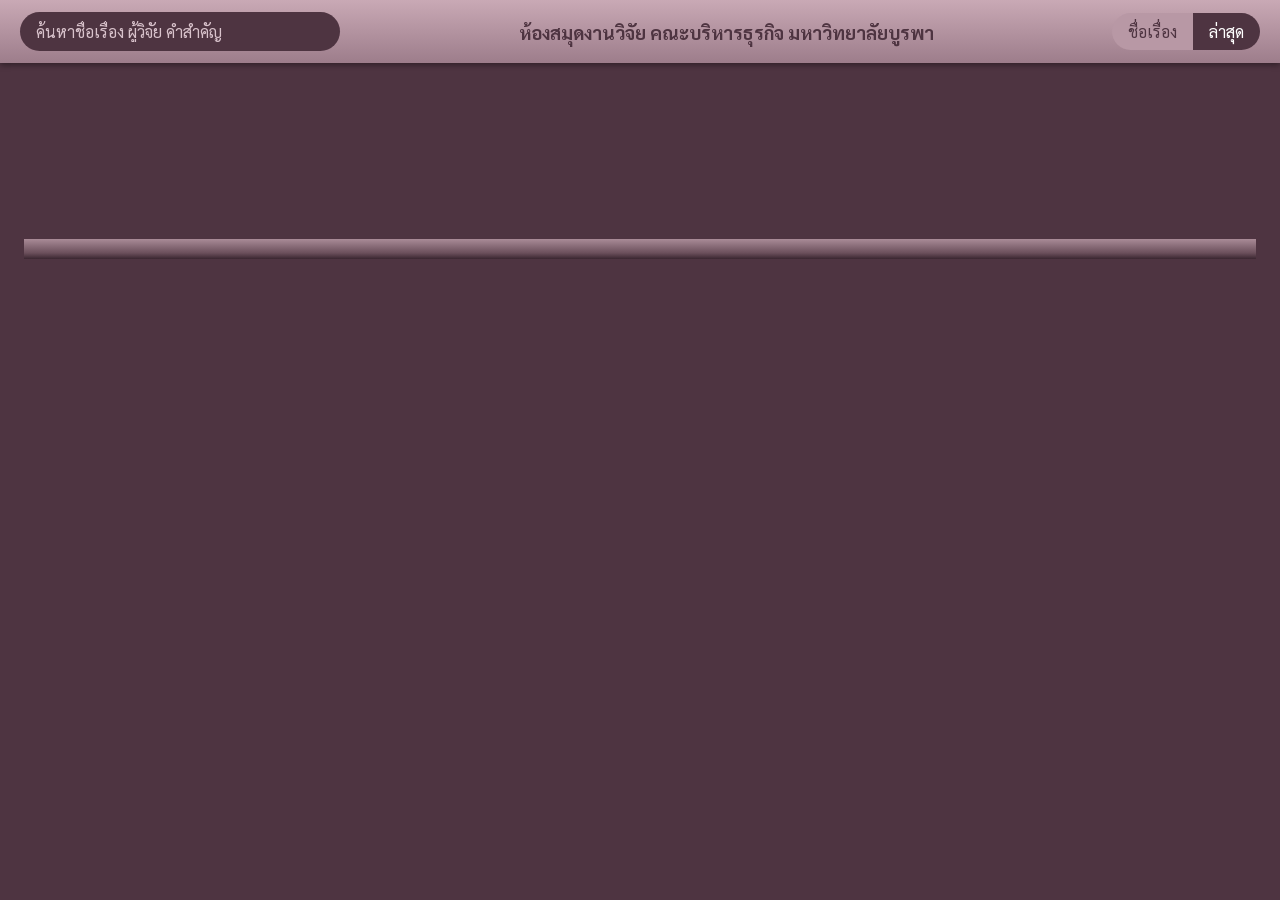
==== buu-library/public/index.html @ b3b572f6 "Add files via upload" ====
<!doctype html>
<html lang="th">
<head>
<meta charset="utf-8">
<meta name="viewport" content="width=device-width, initial-scale=1">
<title>ห้องสมุดงานวิจัย คณะบริหารธุรกิจ มหาวิทยาลัยบูรพา</title>
<link href="https://fonts.googleapis.com/css2?family=Sarabun:wght@400;600;700&display=swap" rel="stylesheet">
<style>
:root{--wood-d:#4e3441;--board:#a98b97;--cover-w:112px;--cover-h:158px;--row:196px}
*{box-sizing:border-box}
body{margin:0;font-family:'Sarabun',system-ui,sans-serif;background:var(--wood-d);color:#fff}
header{display:flex;gap:16px;align-items:center;justify-content:space-between;flex-wrap:wrap;padding:12px 20px;background:linear-gradient(#c9a9b5,#9d7d8b);box-shadow:0 2px 6px #0006;position:relative;z-index:5}
h1{margin:0;font-size:1.15rem;font-weight:700;color:#4e3441;text-align:center;flex:1;min-width:220px}
.search{position:relative;width:min(320px,100%)}
.search input{width:100%;padding:9px 16px;border-radius:999px;border:0;background:#4e3441;color:#fff;font:inherit;outline-offset:2px}
.search input::placeholder{color:#d9c3cc}
#sug{position:absolute;left:0;right:0;top:calc(100% + 6px);margin:0;padding:0;background:#fff;color:#2b1d24;border-radius:12px;box-shadow:0 8px 24px #0005;overflow:hidden;display:none;z-index:10}
#sug li{list-style:none;padding:9px 14px;cursor:pointer;border-bottom:1px solid #eee}
#sug li small{display:block;color:#7a6670}
#sug li.on,#sug li:hover{background:#f1e4ea}
.sort{display:flex;border-radius:999px;overflow:hidden;background:#b898a5}
.sort button{border:0;background:none;color:#4e3441;font:inherit;padding:8px 16px;cursor:pointer}
.sort button[aria-pressed=true]{background:#4e3441;color:#fff}
main{padding:0 24px 40px}
#shelf{display:grid;grid-template-columns:repeat(auto-fill,minmax(150px,1fr));justify-items:center;min-height:var(--row);
  background:repeating-linear-gradient(to bottom,transparent 0,transparent calc(var(--row) - 20px),var(--board) calc(var(--row) - 20px),#6b4f5b calc(var(--row) - 6px),#3a2630 var(--row))}
.book{width:var(--cover-w);height:var(--row);padding-top:24px;display:block;text-decoration:none;color:inherit}
.book img,.book .ph{width:var(--cover-w);height:var(--cover-h);object-fit:cover;display:block;border-radius:2px;box-shadow:4px 3px 8px #0008,inset -3px 0 0 #fff4;transition:transform .15s}
.book .ph{background:#c6b44f;color:#4e3441;font-size:.75rem;padding:10px;overflow:hidden}
.book:hover img,.book:hover .ph,.book:focus-visible img{transform:translateY(-6px)}
.book:focus-visible{outline:2px solid #fff;outline-offset:2px}
#empty{padding:60px 0;text-align:center;color:#e6d3db}
@media (prefers-reduced-motion:reduce){.book img{transition:none}}
</style>
</head>
<body>
<header>
  <div class="search">
    <input id="q" type="search" placeholder="ค้นหาชื่อเรื่อง ผู้วิจัย คำสำคัญ" autocomplete="off" role="combobox" aria-expanded="false" aria-controls="sug">
    <ul id="sug" role="listbox"></ul>
  </div>
  <h1>ห้องสมุดงานวิจัย คณะบริหารธุรกิจ มหาวิทยาลัยบูรพา</h1>
  <div class="sort" role="group" aria-label="เรียงลำดับ">
    <button data-s="name" aria-pressed="false">ชื่อเรื่อง</button>
    <button data-s="date" aria-pressed="true">ล่าสุด</button>
  </div>
</header>
<main>
  <div id="shelf" aria-live="polite"></div>
  <p id="empty" hidden>ไม่พบงานวิจัยที่ตรงกับคำค้น ลองใช้คำอื่นหรือล้างช่องค้นหา</p>
</main>
<script>
const $=s=>document.querySelector(s);
const esc=s=>String(s??'').replace(/[&<>"]/g,c=>({'&':'&amp;','<':'&lt;','>':'&gt;','"':'&quot;'}[c]));
let sort='date',timer,idx=-1,items=[];

async function load(){
  const r=await fetch(`/api/papers?q=${encodeURIComponent($('#q').value)}&sort=${sort}`);
  const d=await r.json();
  $('#shelf').innerHTML=d.map(p=>`<a class="book" href="/read.html?id=${p.id}" title="${esc(p.title)}">
    ${p.cover_key?`<img loading="lazy" src="/api/file/${p.cover_key}" alt="${esc(p.title)}">`:`<div class="ph">${esc(p.title)}</div>`}</a>`).join('');
  $('#empty').hidden=d.length>0;
}
document.querySelectorAll('.sort button').forEach(b=>b.onclick=()=>{
  sort=b.dataset.s;document.querySelectorAll('.sort button').forEach(x=>x.setAttribute('aria-pressed',x===b));load();
});

// autocomplete
const sug=$('#sug');
function show(list){
  items=list;idx=-1;
  sug.innerHTML=list.map((p,i)=>`<li role="option" data-i="${i}">${esc(p.title)}<small>${esc(p.author||'')}</small></li>`).join('');
  sug.style.display=list.length?'block':'none';$('#q').setAttribute('aria-expanded',!!list.length);
}
$('#q').addEventListener('input',()=>{
  clearTimeout(timer);
  const v=$('#q').value.trim();
  if(!v){show([]);load();return}
  timer=setTimeout(async()=>{show(await (await fetch('/api/suggest?q='+encodeURIComponent(v))).json());load()},180);
});
$('#q').addEventListener('keydown',e=>{
  const lis=[...sug.children];
  if((e.key==='ArrowDown'||e.key==='ArrowUp')&&lis.length){
    e.preventDefault();idx=(idx+(e.key==='ArrowDown'?1:-1)+lis.length)%lis.length;
    lis.forEach((l,i)=>l.classList.toggle('on',i===idx));
  }else if(e.key==='Enter'&&idx>=0){location.href='/read.html?id='+items[idx].id}
  else if(e.key==='Escape')show([]);
});
sug.addEventListener('click',e=>{const li=e.target.closest('li');if(li)location.href='/read.html?id='+items[li.dataset.i].id});
document.addEventListener('click',e=>{if(!e.target.closest('.search'))show([])});
load();
</script>
</body>
</html>
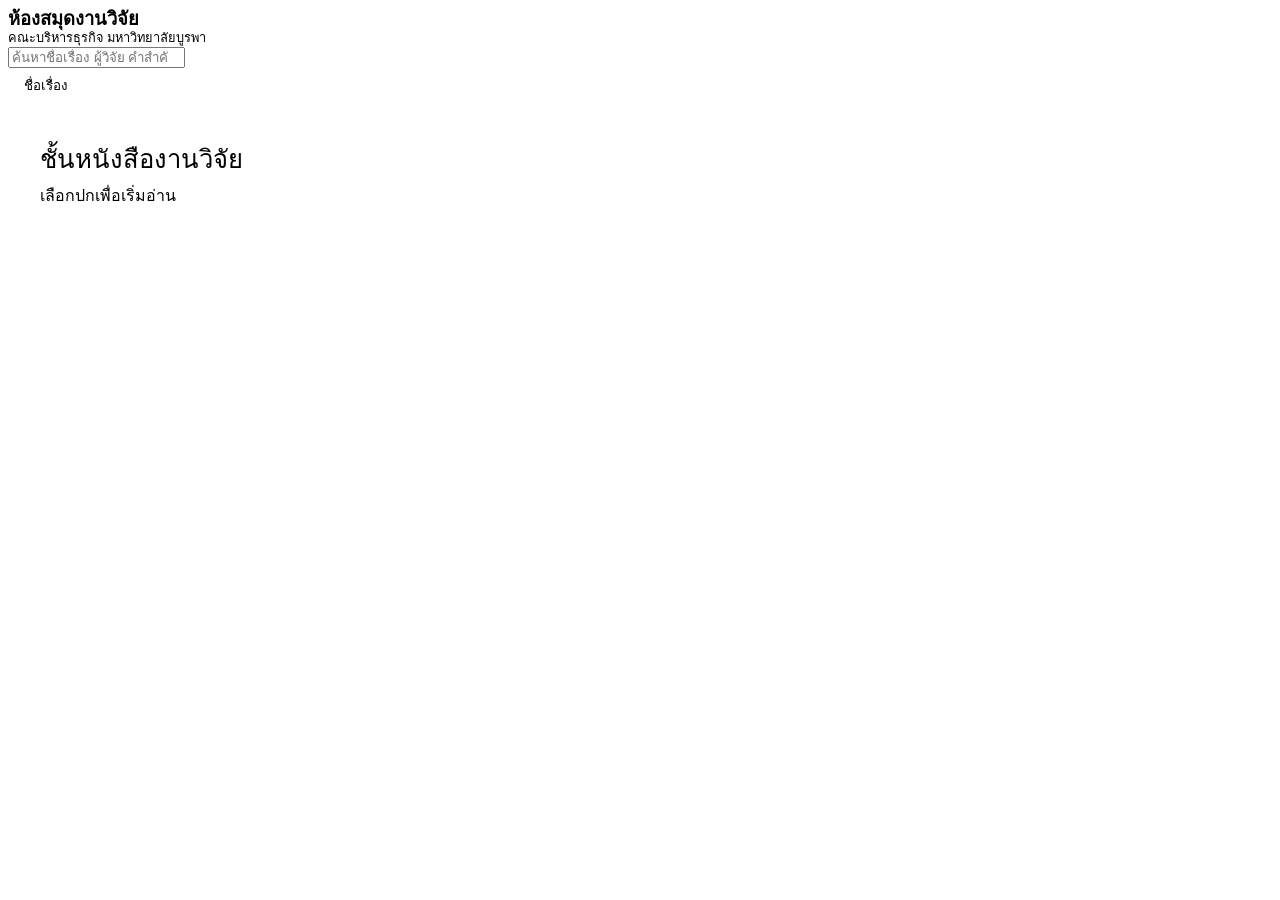
==== commit 2fdc7b0a: "Update index.html" ====
--- a/buu-library/public/index.html
+++ b/buu-library/public/index.html
@@ -4,47 +4,47 @@
 <meta charset="utf-8">
 <meta name="viewport" content="width=device-width, initial-scale=1">
 <title>ห้องสมุดงานวิจัย คณะบริหารธุรกิจ มหาวิทยาลัยบูรพา</title>
-<link href="https://fonts.googleapis.com/css2?family=Sarabun:wght@400;600;700&display=swap" rel="stylesheet">
+<link href="https://fonts.googleapis.com/css2?family=Sarabun:wght@300;400;600;700&display=swap" rel="stylesheet">
+<link rel="stylesheet" href="/theme.css">
 <style>
-:root{--wood-d:#4e3441;--board:#a98b97;--cover-w:112px;--cover-h:158px;--row:196px}
-*{box-sizing:border-box}
-body{margin:0;font-family:'Sarabun',system-ui,sans-serif;background:var(--wood-d);color:#fff}
-header{display:flex;gap:16px;align-items:center;justify-content:space-between;flex-wrap:wrap;padding:12px 20px;background:linear-gradient(#c9a9b5,#9d7d8b);box-shadow:0 2px 6px #0006;position:relative;z-index:5}
-h1{margin:0;font-size:1.15rem;font-weight:700;color:#4e3441;text-align:center;flex:1;min-width:220px}
-.search{position:relative;width:min(320px,100%)}
-.search input{width:100%;padding:9px 16px;border-radius:999px;border:0;background:#4e3441;color:#fff;font:inherit;outline-offset:2px}
-.search input::placeholder{color:#d9c3cc}
-#sug{position:absolute;left:0;right:0;top:calc(100% + 6px);margin:0;padding:0;background:#fff;color:#2b1d24;border-radius:12px;box-shadow:0 8px 24px #0005;overflow:hidden;display:none;z-index:10}
-#sug li{list-style:none;padding:9px 14px;cursor:pointer;border-bottom:1px solid #eee}
-#sug li small{display:block;color:#7a6670}
-#sug li.on,#sug li:hover{background:#f1e4ea}
-.sort{display:flex;border-radius:999px;overflow:hidden;background:#b898a5}
-.sort button{border:0;background:none;color:#4e3441;font:inherit;padding:8px 16px;cursor:pointer}
-.sort button[aria-pressed=true]{background:#4e3441;color:#fff}
-main{padding:0 24px 40px}
-#shelf{display:grid;grid-template-columns:repeat(auto-fill,minmax(150px,1fr));justify-items:center;min-height:var(--row);
-  background:repeating-linear-gradient(to bottom,transparent 0,transparent calc(var(--row) - 20px),var(--board) calc(var(--row) - 20px),#6b4f5b calc(var(--row) - 6px),#3a2630 var(--row))}
-.book{width:var(--cover-w);height:var(--row);padding-top:24px;display:block;text-decoration:none;color:inherit}
-.book img,.book .ph{width:var(--cover-w);height:var(--cover-h);object-fit:cover;display:block;border-radius:2px;box-shadow:4px 3px 8px #0008,inset -3px 0 0 #fff4;transition:transform .15s}
-.book .ph{background:#c6b44f;color:#4e3441;font-size:.75rem;padding:10px;overflow:hidden}
+:root{--cw:112px;--ch:158px;--row:204px}
+.brand{display:flex;flex-direction:column;line-height:1.25;margin-right:auto}
+.brand b{font-size:1.15rem;font-weight:700}
+.brand span{font-size:.8rem;color:var(--muted)}
+.search{position:relative;width:min(340px,100%)}
+#sug{position:absolute;left:0;right:0;top:calc(100% + 6px);margin:0;padding:4px;background:#fff;border:1px solid var(--line);border-radius:12px;box-shadow:0 12px 30px #3a2a2026;display:none;z-index:10}
+#sug li{list-style:none;padding:8px 12px;border-radius:8px;cursor:pointer}
+#sug li small{display:block;color:var(--muted)}
+#sug li.on,#sug li:hover{background:var(--sand)}
+.seg{display:flex;border:1px solid var(--line);border-radius:999px;overflow:hidden;background:#fff}
+.seg button{border:0;border-radius:0;background:none;padding:7px 16px}
+.seg button[aria-pressed=true]{background:var(--brown);color:#fff}
+.lead{max-width:1200px;margin:36px auto 8px;padding:0 24px}
+.lead h2{margin:0;font-size:1.6rem;font-weight:300}
+.lead p{margin:4px 0 0;color:var(--muted)}
+#shelf{max-width:1200px;margin:0 auto 48px;padding:0 24px;display:grid;grid-template-columns:repeat(auto-fill,minmax(150px,1fr));justify-items:center;min-height:var(--row);
+  background:repeating-linear-gradient(to bottom,transparent 0,transparent calc(var(--row) - 12px),#cfae8f calc(var(--row) - 12px),#cfae8f calc(var(--row) - 8px),var(--brown) calc(var(--row) - 8px),var(--brown) var(--row))}
+.book{width:var(--cw);height:var(--row);padding-top:30px;display:block;text-decoration:none}
+.book img,.book .ph{width:var(--cw);height:var(--ch);object-fit:cover;display:block;border-radius:2px;box-shadow:3px 4px 10px #3a2a2040,inset -3px 0 0 #ffffff55;transition:transform .2s}
+.book .ph{background:var(--sand);color:var(--brown);font-size:.75rem;padding:10px;overflow:hidden}
 .book:hover img,.book:hover .ph,.book:focus-visible img{transform:translateY(-6px)}
-.book:focus-visible{outline:2px solid #fff;outline-offset:2px}
-#empty{padding:60px 0;text-align:center;color:#e6d3db}
+#empty{padding:50px 24px;text-align:center;color:var(--muted)}
 @media (prefers-reduced-motion:reduce){.book img{transition:none}}
 </style>
 </head>
 <body>
-<header>
+<header class="topbar">
+  <div class="brand"><b>ห้องสมุดงานวิจัย</b><span>คณะบริหารธุรกิจ มหาวิทยาลัยบูรพา</span></div>
   <div class="search">
     <input id="q" type="search" placeholder="ค้นหาชื่อเรื่อง ผู้วิจัย คำสำคัญ" autocomplete="off" role="combobox" aria-expanded="false" aria-controls="sug">
     <ul id="sug" role="listbox"></ul>
   </div>
-  <h1>ห้องสมุดงานวิจัย คณะบริหารธุรกิจ มหาวิทยาลัยบูรพา</h1>
-  <div class="sort" role="group" aria-label="เรียงลำดับ">
+  <div class="seg sort" role="group" aria-label="เรียงลำดับ">
     <button data-s="name" aria-pressed="false">ชื่อเรื่อง</button>
     <button data-s="date" aria-pressed="true">ล่าสุด</button>
   </div>
 </header>
+<div class="lead"><h2>ชั้นหนังสืองานวิจัย</h2><p>เลือกปกเพื่อเริ่มอ่าน</p></div>
 <main>
   <div id="shelf" aria-live="polite"></div>
   <p id="empty" hidden>ไม่พบงานวิจัยที่ตรงกับคำค้น ลองใช้คำอื่นหรือล้างช่องค้นหา</p>
@@ -57,9 +57,9 @@
 async function load(){
   const r=await fetch(`/api/papers?q=${encodeURIComponent($('#q').value)}&sort=${sort}`);
   const d=await r.json();
-  $('#shelf').innerHTML=d.map(p=>`<a class="book" href="/read.html?id=${p.id}" title="${esc(p.title)}">
-    ${p.cover_key?`<img loading="lazy" src="/api/file/${p.cover_key}" alt="${esc(p.title)}">`:`<div class="ph">${esc(p.title)}</div>`}</a>`).join('');
-  $('#empty').hidden=d.length>0;
+  $('#shelf').innerHTML=Array.isArray(d)?d.map(p=>`<a class="book" href="/read.html?id=${p.id}" title="${esc(p.title)}">
+    ${p.cover_key?`<img loading="lazy" src="/api/file/${p.cover_key}" alt="${esc(p.title)}">`:`<div class="ph">${esc(p.title)}</div>`}</a>`).join(''):'';
+  $('#empty').hidden=Array.isArray(d)&&d.length>0;
 }
 document.querySelectorAll('.sort button').forEach(b=>b.onclick=()=>{
   sort=b.dataset.s;document.querySelectorAll('.sort button').forEach(x=>x.setAttribute('aria-pressed',x===b));load();
